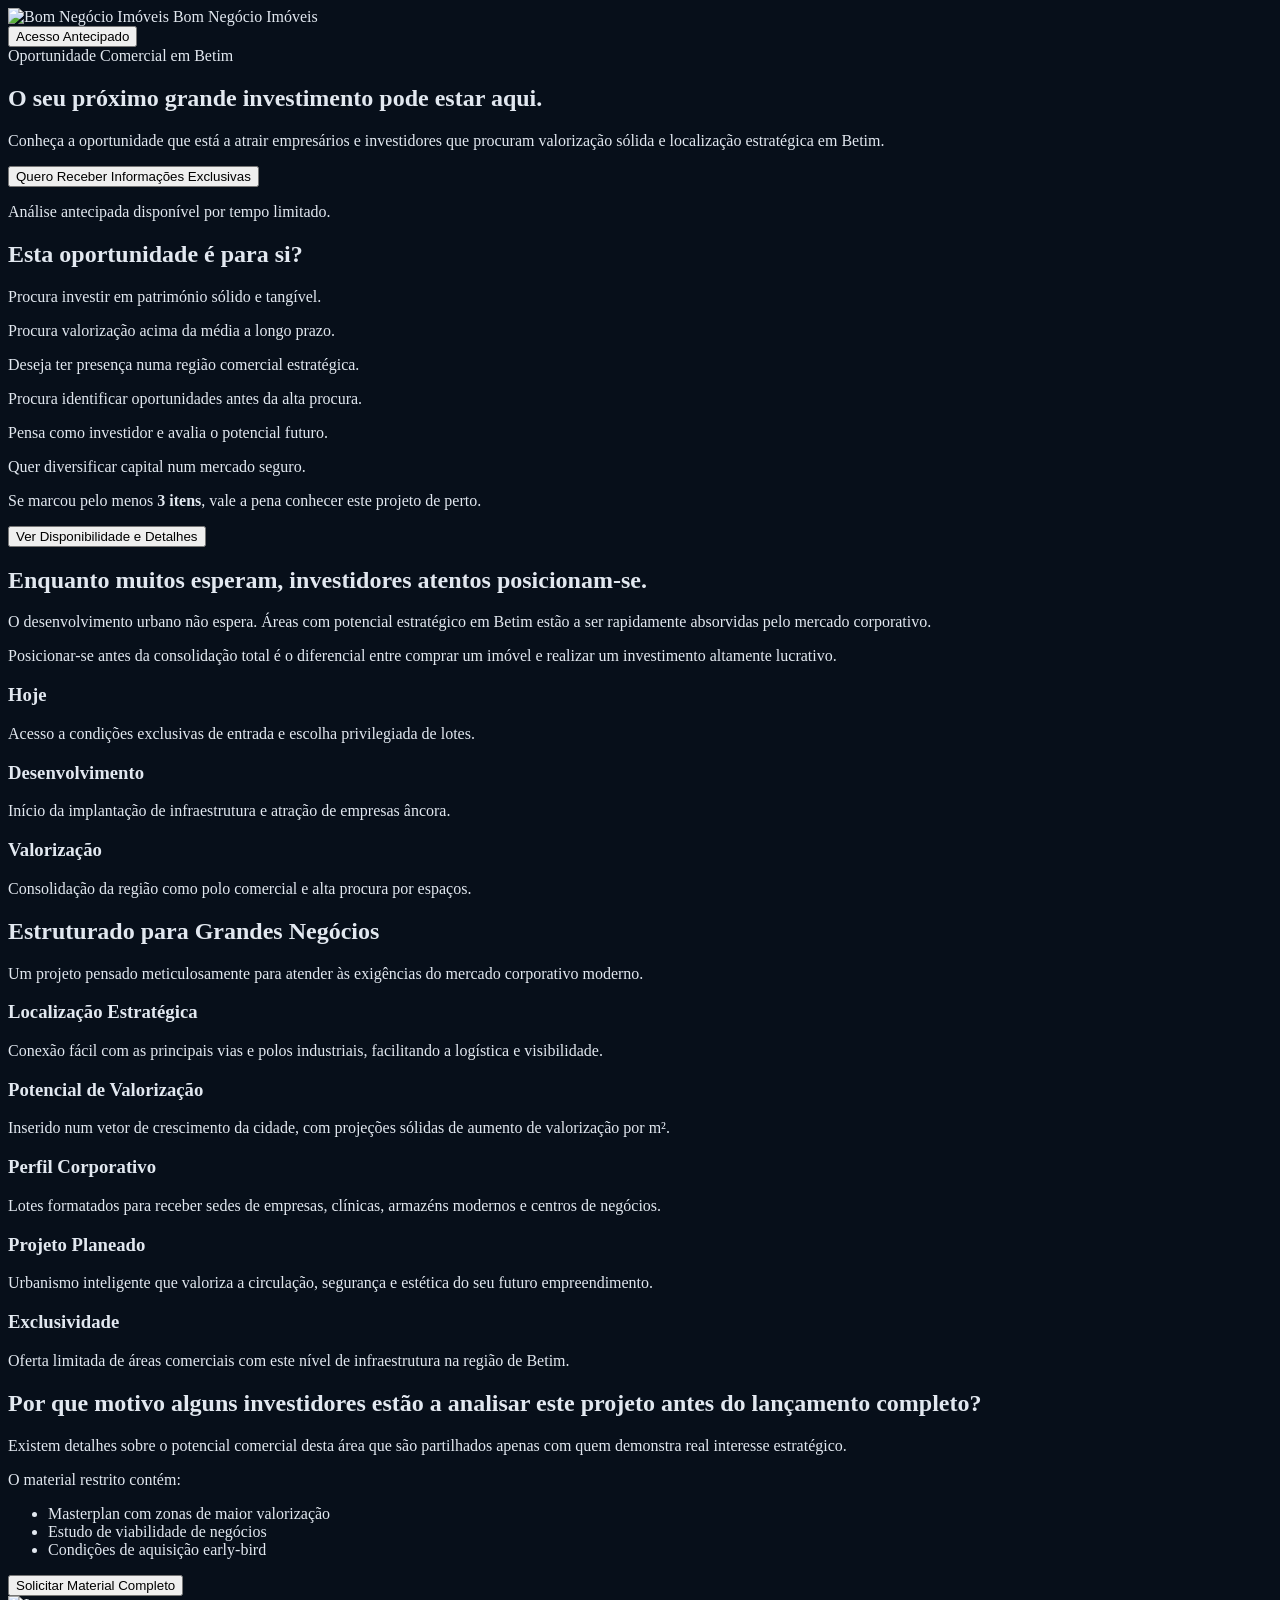
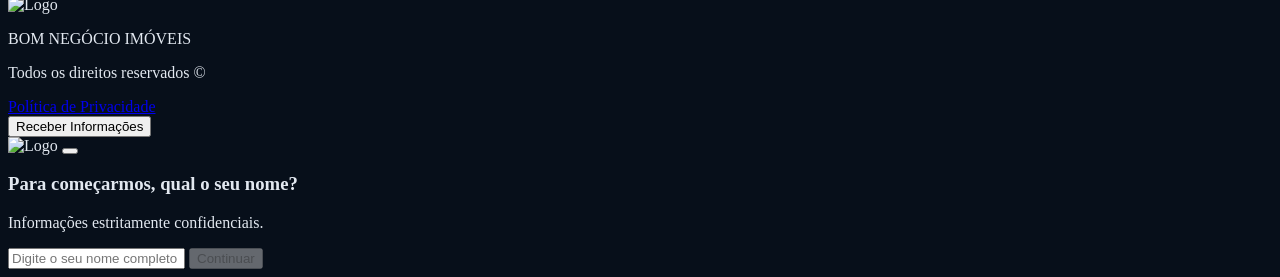
==== index.html @ 1ec61fa2 "Add files via upload" ====
<!DOCTYPE html>
<html lang="pt-PT">
<head>
    <meta charset="UTF-8">
    <meta name="viewport" content="width=device-width, initial-scale=1.0">
    <title>Betim Trade Center - Oportunidade Exclusiva</title>
    
    <!-- Google Fonts: Montserrat (Corpo) e Playfair Display (Títulos) -->
    <link rel="preconnect" href="https://fonts.googleapis.com">
    <link rel="preconnect" href="https://fonts.gstatic.com" crossorigin>
    <link href="https://fonts.googleapis.com/css2?family=Montserrat:wght@300;400;500;600;700&family=Playfair+Display:ital,wght@0,400;0,600;0,700;1,400&display=swap" rel="stylesheet">

    <!-- Tailwind CSS via CDN -->
    <script src="https://cdn.tailwindcss.com"></script>
    
    <!-- Lucide Icons via CDN -->
    <script src="https://unpkg.com/lucide@latest"></script>

    <!-- Configuração do Tailwind -->
    <script>
        tailwind.config = {
            theme: {
                extend: {
                    colors: {
                        primary: '#0B1728',
                        secondary: '#070F1A',
                        accent: '#C2A676',
                        accentHover: '#D4B887',
                        textLight: '#E2E8F0',
                        textMuted: '#94A3B8'
                    },
                    fontFamily: {
                        sans: ['Montserrat', 'sans-serif'],
                        serif: ['Playfair Display', 'serif'],
                    }
                }
            }
        }
    </script>

    <style>
        body {
            background-color: #070F1A;
            color: #E2E8F0;
        }
        
        ::selection {
            background-color: #C2A676;
            color: #0B1728;
        }

        @keyframes fadeIn {
            from { opacity: 0; transform: translateY(10px); }
            to { opacity: 1; transform: translateY(0); }
        }
        
        .animate-fadeIn {
            animation: fadeIn 0.4s ease-out forwards;
        }

        /* Ocultar elementos */
        .hidden-step {
            display: none;
        }
    </style>
</head>
<body class="min-h-screen font-sans antialiased overflow-x-hidden">

    <!-- HEADER FIXO -->
    <header id="main-header" class="fixed top-0 w-full z-40 transition-all duration-300 py-6 bg-transparent">
        <div class="container mx-auto px-6 flex justify-between items-center max-w-6xl">
            <!-- Logo e Nome da Empresa -->
            <div class="flex items-center gap-3">
                <img src="https://github.com/lucasfpereira2-wq/bom-negocio/raw/main/logobomnegocios.png" alt="Bom Negócio Imóveis" class="h-10 md:h-14 object-contain" onerror="this.src='image_bbc079.png'; this.onerror=null;" />
                <span class="text-white font-serif font-bold text-lg md:text-xl tracking-wide leading-tight">Bom Negócio Imóveis<br><span class="text-accent text-sm md:text-base"></span></span>
            </div>
            <button onclick="openForm()" class="hidden md:flex items-center gap-2 text-sm font-semibold tracking-wider uppercase border border-accent text-accent hover:bg-accent hover:text-primary px-6 py-2 rounded-full transition-all duration-300">
                Acesso Antecipado
            </button>
        </div>
    </header>

    <!-- HERO SECTION -->
    <section class="relative min-h-[90vh] flex items-center justify-center pt-24 pb-12 px-6 overflow-hidden">
        <!-- Background Overlay -->
        <div class="absolute inset-0 z-0 bg-gradient-to-br from-primary via-secondary to-black opacity-90"></div>
        
        <!-- Subtle animated glowing orb -->
        <div class="absolute top-1/2 left-1/2 -translate-x-1/2 -translate-y-1/2 w-[600px] h-[600px] bg-accent/5 rounded-full blur-[120px] pointer-events-none z-0"></div>

        <div class="container mx-auto max-w-4xl relative z-10 text-center">
            <div class="inline-flex items-center gap-2 px-4 py-1.5 rounded-full border border-accent/30 bg-accent/10 text-accent text-xs font-semibold uppercase tracking-widest mb-8">
                <i data-lucide="lock" class="w-3.5 h-3.5"></i>
                <span>Oportunidade Comercial em Betim</span>
            </div>
            
            <h1 class="text-4xl md:text-6xl font-serif font-bold leading-tight mb-6 text-white">
                O seu próximo <span class="text-accent italic">grande investimento</span> pode estar aqui.
            </h1>
            
            <p class="text-lg md:text-xl text-textMuted max-w-2xl mx-auto mb-10 leading-relaxed">
                Conheça a oportunidade que está a atrair empresários e investidores que procuram valorização sólida e localização estratégica em Betim.
            </p>
            
            <div class="flex flex-col sm:flex-row items-center justify-center gap-4">
                <button onclick="openForm()" class="w-full sm:w-auto bg-accent text-secondary hover:bg-accentHover font-bold text-lg px-8 py-4 rounded-sm transition-all duration-300 shadow-[0_0_20px_rgba(194,166,118,0.3)] hover:shadow-[0_0_30px_rgba(194,166,118,0.5)] flex items-center justify-center gap-2">
                    Quero Receber Informações Exclusivas
                    <i data-lucide="arrow-right" class="w-5 h-5"></i>
                </button>
            </div>
            
            <p class="mt-6 text-sm text-textMuted flex items-center justify-center gap-2">
                <i data-lucide="clock" class="w-4 h-4 text-accent"></i>
                Análise antecipada disponível por tempo limitado.
            </p>
        </div>
    </section>

    <!-- GATILHO DE QUALIFICAÇÃO -->
    <section class="py-20 bg-primary relative border-t border-accent/10">
        <div class="container mx-auto px-6 max-w-5xl">
            <div class="text-center mb-12">
                <h2 class="text-3xl md:text-4xl font-serif font-bold text-white mb-4">Esta oportunidade é para si?</h2>
                <div class="w-16 h-1 bg-accent mx-auto"></div>
            </div>
            
            <div class="grid md:grid-cols-2 gap-6 max-w-4xl mx-auto mb-12">
                <!-- Beneficios injetados estaticamente para HTML -->
                <div class="flex items-start gap-4 p-5 rounded-lg bg-secondary/50 border border-accent/10 hover:border-accent/30 transition-colors">
                    <i data-lucide="check-circle" class="text-accent shrink-0 mt-0.5 w-6 h-6"></i>
                    <p class="text-gray-300">Procura investir em património sólido e tangível.</p>
                </div>
                <div class="flex items-start gap-4 p-5 rounded-lg bg-secondary/50 border border-accent/10 hover:border-accent/30 transition-colors">
                    <i data-lucide="check-circle" class="text-accent shrink-0 mt-0.5 w-6 h-6"></i>
                    <p class="text-gray-300">Procura valorização acima da média a longo prazo.</p>
                </div>
                <div class="flex items-start gap-4 p-5 rounded-lg bg-secondary/50 border border-accent/10 hover:border-accent/30 transition-colors">
                    <i data-lucide="check-circle" class="text-accent shrink-0 mt-0.5 w-6 h-6"></i>
                    <p class="text-gray-300">Deseja ter presença numa região comercial estratégica.</p>
                </div>
                <div class="flex items-start gap-4 p-5 rounded-lg bg-secondary/50 border border-accent/10 hover:border-accent/30 transition-colors">
                    <i data-lucide="check-circle" class="text-accent shrink-0 mt-0.5 w-6 h-6"></i>
                    <p class="text-gray-300">Procura identificar oportunidades antes da alta procura.</p>
                </div>
                <div class="flex items-start gap-4 p-5 rounded-lg bg-secondary/50 border border-accent/10 hover:border-accent/30 transition-colors">
                    <i data-lucide="check-circle" class="text-accent shrink-0 mt-0.5 w-6 h-6"></i>
                    <p class="text-gray-300">Pensa como investidor e avalia o potencial futuro.</p>
                </div>
                <div class="flex items-start gap-4 p-5 rounded-lg bg-secondary/50 border border-accent/10 hover:border-accent/30 transition-colors">
                    <i data-lucide="check-circle" class="text-accent shrink-0 mt-0.5 w-6 h-6"></i>
                    <p class="text-gray-300">Quer diversificar capital num mercado seguro.</p>
                </div>
            </div>
            
            <div class="text-center bg-accent/10 border border-accent/20 p-8 rounded-lg max-w-3xl mx-auto">
                <p class="text-xl text-white mb-6">
                    Se marcou pelo menos <strong class="text-accent">3 itens</strong>, vale a pena conhecer este projeto de perto.
                </p>
                <button onclick="openForm()" class="border border-accent text-accent hover:bg-accent hover:text-primary font-bold py-3 px-8 rounded transition-all duration-300">
                    Ver Disponibilidade e Detalhes
                </button>
            </div>
        </div>
    </section>

    <!-- BLOCO DE DOR E OPORTUNIDADE (TIMELINE) -->
    <section class="py-24 bg-secondary">
        <div class="container mx-auto px-6 max-w-6xl flex flex-col md:flex-row items-center gap-16">
            <div class="md:w-1/2">
                <h2 class="text-3xl md:text-4xl font-serif font-bold text-white mb-6 leading-tight">
                    Enquanto muitos esperam, investidores atentos <span class="text-accent">posicionam-se.</span>
                </h2>
                <p class="text-gray-400 mb-6 text-lg leading-relaxed">
                    O desenvolvimento urbano não espera. Áreas com potencial estratégico em Betim estão a ser rapidamente absorvidas pelo mercado corporativo.
                </p>
                <p class="text-gray-400 mb-8 text-lg leading-relaxed">
                    Posicionar-se antes da consolidação total é o diferencial entre comprar um imóvel e realizar um investimento altamente lucrativo.
                </p>
            </div>
            
            <div class="md:w-1/2 w-full relative">
                <div class="absolute left-6 top-0 bottom-0 w-0.5 bg-accent/20"></div>
                <div class="space-y-10 relative">
                    
                    <div class="relative pl-16">
                        <div class="absolute left-[23px] top-1 w-3 h-3 bg-accent rounded-full ring-4 ring-secondary shadow-[0_0_10px_#C2A676]"></div>
                        <h3 class="text-xl font-bold text-white mb-2">Hoje</h3>
                        <p class="text-gray-400">Acesso a condições exclusivas de entrada e escolha privilegiada de lotes.</p>
                    </div>

                    <div class="relative pl-16">
                        <div class="absolute left-[23px] top-1 w-3 h-3 bg-accent rounded-full ring-4 ring-secondary shadow-[0_0_10px_#C2A676]"></div>
                        <h3 class="text-xl font-bold text-white mb-2">Desenvolvimento</h3>
                        <p class="text-gray-400">Início da implantação de infraestrutura e atração de empresas âncora.</p>
                    </div>

                    <div class="relative pl-16">
                        <div class="absolute left-[23px] top-1 w-3 h-3 bg-accent rounded-full ring-4 ring-secondary shadow-[0_0_10px_#C2A676]"></div>
                        <h3 class="text-xl font-bold text-white mb-2">Valorização</h3>
                        <p class="text-gray-400">Consolidação da região como polo comercial e alta procura por espaços.</p>
                    </div>

                </div>
            </div>
        </div>
    </section>

    <!-- BLOCO DE BENEFÍCIOS -->
    <section class="py-24 bg-primary border-y border-accent/10">
        <div class="container mx-auto px-6 max-w-6xl">
            <div class="text-center mb-16">
                <h2 class="text-3xl md:text-4xl font-serif font-bold text-white mb-4">Estruturado para Grandes Negócios</h2>
                <p class="text-textMuted max-w-2xl mx-auto">Um projeto pensado meticulosamente para atender às exigências do mercado corporativo moderno.</p>
            </div>
            
            <div class="grid md:grid-cols-3 gap-8">
                <div class="bg-secondary p-8 rounded-sm border border-accent/10 hover:border-accent/50 transition-all duration-300 group">
                    <div class="text-accent mb-6 transform group-hover:scale-110 transition-transform duration-300">
                        <i data-lucide="map-pin" class="w-8 h-8"></i>
                    </div>
                    <h3 class="text-xl font-bold text-white mb-3">Localização Estratégica</h3>
                    <p class="text-gray-400 text-sm leading-relaxed">Conexão fácil com as principais vias e polos industriais, facilitando a logística e visibilidade.</p>
                </div>

                <div class="bg-secondary p-8 rounded-sm border border-accent/10 hover:border-accent/50 transition-all duration-300 group">
                    <div class="text-accent mb-6 transform group-hover:scale-110 transition-transform duration-300">
                        <i data-lucide="trending-up" class="w-8 h-8"></i>
                    </div>
                    <h3 class="text-xl font-bold text-white mb-3">Potencial de Valorização</h3>
                    <p class="text-gray-400 text-sm leading-relaxed">Inserido num vetor de crescimento da cidade, com projeções sólidas de aumento de valorização por m².</p>
                </div>

                <div class="bg-secondary p-8 rounded-sm border border-accent/10 hover:border-accent/50 transition-all duration-300 group">
                    <div class="text-accent mb-6 transform group-hover:scale-110 transition-transform duration-300">
                        <i data-lucide="building-2" class="w-8 h-8"></i>
                    </div>
                    <h3 class="text-xl font-bold text-white mb-3">Perfil Corporativo</h3>
                    <p class="text-gray-400 text-sm leading-relaxed">Lotes formatados para receber sedes de empresas, clínicas, armazéns modernos e centros de negócios.</p>
                </div>

                <div class="bg-secondary p-8 rounded-sm border border-accent/10 hover:border-accent/50 transition-all duration-300 group">
                    <div class="text-accent mb-6 transform group-hover:scale-110 transition-transform duration-300">
                        <i data-lucide="shield" class="w-8 h-8"></i>
                    </div>
                    <h3 class="text-xl font-bold text-white mb-3">Projeto Planeado</h3>
                    <p class="text-gray-400 text-sm leading-relaxed">Urbanismo inteligente que valoriza a circulação, segurança e estética do seu futuro empreendimento.</p>
                </div>

                <div class="bg-secondary p-8 rounded-sm border border-accent/10 hover:border-accent/50 transition-all duration-300 group">
                    <div class="text-accent mb-6 transform group-hover:scale-110 transition-transform duration-300">
                        <i data-lucide="lock" class="w-8 h-8"></i>
                    </div>
                    <h3 class="text-xl font-bold text-white mb-3">Exclusividade</h3>
                    <p class="text-gray-400 text-sm leading-relaxed">Oferta limitada de áreas comerciais com este nível de infraestrutura na região de Betim.</p>
                </div>
            </div>
        </div>
    </section>

    <!-- GATILHO DE CURIOSIDADE -->
    <section class="py-20 bg-gradient-to-b from-secondary to-primary">
        <div class="container mx-auto px-6 max-w-4xl text-center">
            <h2 class="text-3xl md:text-4xl font-serif font-bold text-white mb-6">
                Por que motivo alguns investidores estão a analisar este projeto <span class="text-accent italic">antes do lançamento completo?</span>
            </h2>
            <p class="text-xl text-gray-400 mb-10">
                Existem detalhes sobre o potencial comercial desta área que são partilhados apenas com quem demonstra real interesse estratégico.
            </p>
            <div class="inline-block bg-secondary p-8 border border-accent/20 rounded-lg text-left shadow-2xl">
                <p class="text-white font-semibold mb-6 flex items-center gap-2">
                    <i data-lucide="lock" class="text-accent w-5 h-5"></i> O material restrito contém:
                </p>
                <ul class="space-y-4 mb-8">
                    <li class="flex items-center gap-3 text-gray-300">
                        <div class="w-1.5 h-1.5 rounded-full bg-accent"></div> Masterplan com zonas de maior valorização
                    </li>
                    <li class="flex items-center gap-3 text-gray-300">
                        <div class="w-1.5 h-1.5 rounded-full bg-accent"></div> Estudo de viabilidade de negócios
                    </li>
                    <li class="flex items-center gap-3 text-gray-300">
                        <div class="w-1.5 h-1.5 rounded-full bg-accent"></div> Condições de aquisição early-bird
                    </li>
                </ul>
                <button onclick="openForm()" class="w-full bg-accent text-secondary hover:bg-accentHover font-bold py-4 rounded-sm transition-all duration-300">
                    Solicitar Material Completo
                </button>
            </div>
        </div>
    </section>

    <!-- FOOTER -->
    <footer class="bg-black py-12 border-t border-accent/20 mt-10">
        <div class="container mx-auto px-6 max-w-6xl flex flex-col md:flex-row items-center justify-between gap-6 text-sm text-gray-500">
            <div class="flex items-center gap-4">
                <img src="https://github.com/lucasfpereira2-wq/bom-negocio/raw/main/logobomnegocios.png" onerror="this.src='image_bbc079.png'; this.onerror=null;" alt="Logo" class="h-10 opacity-50 grayscale" />
            </div>
            <div class="text-center md:text-right">
                <p>BOM NEGÓCIO IMÓVEIS</p>
                <p class="mt-1">Todos os direitos reservados © <span id="current-year"></span></p>
                <div class="flex items-center justify-center md:justify-end gap-4 mt-4">
                    <a href="#" class="hover:text-accent transition-colors"><i data-lucide="instagram" class="w-5 h-5"></i></a>
                    <a href="#" class="hover:text-accent transition-colors">Política de Privacidade</a>
                </div>
            </div>
        </div>
    </footer>

    <!-- STICKY CTA MOBILE -->
    <div class="md:hidden fixed bottom-0 left-0 right-0 p-4 bg-primary/95 backdrop-blur-md border-t border-accent/20 z-30">
        <button onclick="openForm()" class="w-full bg-accent text-secondary font-bold py-3 rounded-sm shadow-lg flex justify-center items-center gap-2">
            Receber Informações
        </button>
    </div>

    <!-- WHATSAPP FLOAT BUTTON -->
    <a href="#" class="fixed bottom-20 md:bottom-8 right-6 bg-[#25D366] text-white p-4 rounded-full shadow-[0_4px_14px_rgba(37,211,102,0.4)] hover:scale-110 transition-transform z-30">
        <i data-lucide="message-circle" class="w-7 h-7"></i>
    </a>

    <!-- MODAL / MULTISTEP FORM -->
    <div id="leadModal" class="fixed inset-0 z-50 flex items-center justify-center p-4 hidden">
        <!-- Backdrop -->
        <div class="absolute inset-0 bg-secondary/90 backdrop-blur-md cursor-pointer transition-opacity" onclick="closeFormBg()"></div>
        
        <!-- Modal Box -->
        <div class="relative bg-primary border border-accent/30 rounded-xl w-full max-w-md shadow-2xl overflow-hidden z-10 flex flex-col">
            
            <!-- Header/Close -->
            <div class="flex justify-between items-center p-6 pb-2">
                <img src="https://github.com/lucasfpereira2-wq/bom-negocio/raw/main/logobomnegocios.png" onerror="this.src='image_bbc079.png'; this.onerror=null;" alt="Logo" class="h-8 object-contain" />
                <button id="closeModalBtn" onclick="closeForm()" class="text-gray-400 hover:text-white transition-colors">
                    <i data-lucide="x" class="w-6 h-6"></i>
                </button>
            </div>

            <!-- Progress Bar -->
            <div id="progress-container" class="w-full bg-gray-800 h-1 mb-6">
                <div id="progress-bar" class="bg-accent h-1 transition-all duration-500 ease-out" style="width: 20%;"></div>
            </div>

            <!-- Content Container -->
            <div class="p-8 pt-2 relative overflow-hidden min-h-[300px]">
                
                <!-- STEP 1: NOME -->
                <div id="step-1" class="form-step animate-fadeIn">
                    <h3 class="text-2xl font-serif font-bold text-white mb-2">Para começarmos, qual o seu nome?</h3>
                    <p class="text-gray-400 mb-6 text-sm">Informações estritamente confidenciais.</p>
                    <input type="text" id="input-nome" oninput="validateStep1()" onkeydown="handleEnter(event, 1)" class="w-full bg-transparent border-b-2 border-gray-600 focus:border-accent text-xl text-white py-3 outline-none transition-colors placeholder-gray-700" placeholder="Digite o seu nome completo">
                    <button id="btn-step-1" onclick="nextStep()" disabled class="mt-8 bg-accent text-secondary font-bold py-3 px-8 rounded-sm w-full opacity-50 cursor-not-allowed hover:bg-accentHover transition-colors">
                        Continuar
                    </button>
                </div>

                <!-- STEP 2: WHATSAPP -->
                <div id="step-2" class="form-step hidden-step">
                    <h3 class="text-2xl font-serif font-bold text-white mb-2">Qual o seu melhor WhatsApp?</h3>
                    <p class="text-gray-400 mb-6 text-sm">Enviaremos o material exclusivo por lá.</p>
                    <input type="tel" id="input-whatsapp" oninput="validateStep2()" onkeydown="handleEnter(event, 2)" class="w-full bg-transparent border-b-2 border-gray-600 focus:border-accent text-xl text-white py-3 outline-none transition-colors placeholder-gray-700" placeholder="(00) 00000-0000">
                    <button id="btn-step-2" onclick="nextStep()" disabled class="mt-8 bg-accent text-secondary font-bold py-3 px-8 rounded-sm w-full opacity-50 cursor-not-allowed hover:bg-accentHover transition-colors">
                        Continuar
                    </button>
                </div>

                <!-- STEP 3: EMAIL -->
                <div id="step-3" class="form-step hidden-step">
                    <h3 class="text-2xl font-serif font-bold text-white mb-2">E o seu melhor e-mail?</h3>
                    <p class="text-gray-400 mb-6 text-sm">Para envio de estudos e tabelas PDF.</p>
                    <input type="email" id="input-email" oninput="validateStep3()" onkeydown="handleEnter(event, 3)" class="w-full bg-transparent border-b-2 border-gray-600 focus:border-accent text-xl text-white py-3 outline-none transition-colors placeholder-gray-700" placeholder="seu@email.com">
                    <button id="btn-step-3" onclick="nextStep()" disabled class="mt-8 bg-accent text-secondary font-bold py-3 px-8 rounded-sm w-full opacity-50 cursor-not-allowed hover:bg-accentHover transition-colors">
                        Continuar
                    </button>
                </div>

                <!-- STEP 4: OBJETIVO -->
                <div id="step-4" class="form-step hidden-step">
                    <h3 class="text-2xl font-serif font-bold text-white mb-6">Qual o seu objetivo principal?</h3>
                    <div class="space-y-3" id="objetivo-options">
                        <button onclick="setObjetivo(this, 'Investimento em Lotes')" class="w-full text-left p-4 rounded border border-gray-700 text-gray-300 hover:border-gray-500 transition-all">Investimento em Lotes</button>
                        <button onclick="setObjetivo(this, 'Instalar a minha Empresa')" class="w-full text-left p-4 rounded border border-gray-700 text-gray-300 hover:border-gray-500 transition-all">Instalar a minha Empresa</button>
                        <button onclick="setObjetivo(this, 'Construção Futura')" class="w-full text-left p-4 rounded border border-gray-700 text-gray-300 hover:border-gray-500 transition-all">Construção Futura</button>
                        <button onclick="setObjetivo(this, 'Ainda a avaliar opções')" class="w-full text-left p-4 rounded border border-gray-700 text-gray-300 hover:border-gray-500 transition-all">Ainda a avaliar opções</button>
                    </div>
                </div>

                <!-- STEP 5: INVESTIMENTO -->
                <div id="step-5" class="form-step hidden-step">
                    <h3 class="text-2xl font-serif font-bold text-white mb-6">Faixa de investimento estimada:</h3>
                    <div class="space-y-3" id="investimento-options">
                        <button onclick="setInvestimento(this, 'Até R$ 200 mil')" class="w-full text-left p-4 rounded border border-gray-700 text-gray-300 hover:border-gray-500 transition-all">Até R$ 200 mil</button>
                        <button onclick="setInvestimento(this, 'R$ 200 mil a R$ 500 mil')" class="w-full text-left p-4 rounded border border-gray-700 text-gray-300 hover:border-gray-500 transition-all">R$ 200 mil a R$ 500 mil</button>
                        <button onclick="setInvestimento(this, 'R$ 500 mil a R$ 1 milhão')" class="w-full text-left p-4 rounded border border-gray-700 text-gray-300 hover:border-gray-500 transition-all">R$ 500 mil a R$ 1 milhão</button>
                        <button onclick="setInvestimento(this, 'Acima de R$ 1 milhão')" class="w-full text-left p-4 rounded border border-gray-700 text-gray-300 hover:border-gray-500 transition-all">Acima de R$ 1 milhão</button>
                    </div>
                </div>

                <!-- STEP 6: SUCCESS -->
                <div id="step-6" class="form-step hidden-step text-center py-8">
                    <div class="w-20 h-20 bg-accent/20 rounded-full flex items-center justify-center mx-auto mb-6">
                        <i data-lucide="check-circle" class="text-accent w-10 h-10"></i>
                    </div>
                    <h3 class="text-3xl font-serif font-bold text-white mb-4">Acesso Libertado.</h3>
                    <p class="text-gray-400 mb-8">
                        Recebemos as suas informações. Um especialista em negócios corporativos entrará em contacto em breve para apresentar os detalhes do Betim Trade Center.
                    </p>
                    <a href="https://wa.me/5531986089802?text=Olá,%20registei-me%20na%20página%20do%20Betim%20Trade%20Center%20e%20gostaria%20de%20mais%20informações." target="_blank" class="inline-flex items-center gap-2 bg-[#25D366] text-white font-bold py-4 px-8 rounded-sm hover:bg-[#20b858] transition-colors w-full justify-center">
                        <i data-lucide="message-circle" class="w-5 h-5"></i>
                        Falar Agora pelo WhatsApp
                    </a>
                </div>

            </div>
        </div>
    </div>

    <!-- SCRIPTS -->
    <script>
        // Inicializar os ícones do Lucide
        lucide.createIcons();

        // Ano atual no Footer
        document.getElementById('current-year').textContent = new Date().getFullYear();

        // Lógica do Header no Scroll
        window.addEventListener('scroll', () => {
            const header = document.getElementById('main-header');
            if (window.scrollY > 100) {
                header.classList.remove('py-6', 'bg-transparent');
                header.classList.add('py-3', 'shadow-2xl', 'backdrop-blur-md', 'bg-secondary/90');
            } else {
                header.classList.add('py-6', 'bg-transparent');
                header.classList.remove('py-3', 'shadow-2xl', 'backdrop-blur-md', 'bg-secondary/90');
            }
        });

        // Lógica do Formulário Modal
        let currentStep = 1;
        const totalSteps = 5;
        const formData = {
            nome: '',
            whatsapp: '',
            email: '',
            objetivo: '',
            investimento: ''
        };

        const modal = document.getElementById('leadModal');

        function openForm() {
            modal.classList.remove('hidden');
            setTimeout(() => {
                const inputNome = document.getElementById('input-nome');
                if(inputNome && currentStep === 1) inputNome.focus();
            }, 100);
        }

        function closeForm() {
            modal.classList.add('hidden');
        }

        function closeFormBg() {
            if (currentStep < 6) {
                closeForm();
            }
        }

        function updateView() {
            // Esconder todos
            document.querySelectorAll('.form-step').forEach(el => {
                el.classList.add('hidden-step');
                el.classList.remove('animate-fadeIn');
            });
            
            // Mostrar atual
            const activeStep = document.getElementById(`step-${currentStep}`);
            if (activeStep) {
                activeStep.classList.remove('hidden-step');
                // Forçar o reflow para reiniciar animação
                void activeStep.offsetWidth; 
                activeStep.classList.add('animate-fadeIn');
            }

            // Atualizar barra de progresso e botão de fechar
            const progressContainer = document.getElementById('progress-container');
            const progressBar = document.getElementById('progress-bar');
            const closeBtn = document.getElementById('closeModalBtn');

            if (currentStep < 6) {
                progressBar.style.width = `${(currentStep / totalSteps) * 100}%`;
                progressContainer.style.display = 'block';
                closeBtn.style.display = 'block';
            } else {
                progressContainer.style.display = 'none';
                closeBtn.style.display = 'none'; // Esconder o botão de fechar no final
            }

            // Auto-focus para os campos de texto
            if(currentStep === 1) document.getElementById('input-nome').focus();
            if(currentStep === 2) document.getElementById('input-whatsapp').focus();
            if(currentStep === 3) document.getElementById('input-email').focus();
        }

        function nextStep() {
            if (currentStep < 6) {
                currentStep++;
                updateView();
            }
        }

        // Validações
        function enableBtn(stepId) {
            const btn = document.getElementById(`btn-step-${stepId}`);
            btn.removeAttribute('disabled');
            btn.classList.remove('opacity-50', 'cursor-not-allowed');
        }

        function disableBtn(stepId) {
            const btn = document.getElementById(`btn-step-${stepId}`);
            btn.setAttribute('disabled', 'true');
            btn.classList.add('opacity-50', 'cursor-not-allowed');
        }

        function validateStep1() {
            const val = document.getElementById('input-nome').value;
            formData.nome = val;
            if (val.trim().length > 2) enableBtn(1); else disableBtn(1);
        }

        function validateStep2() {
            const val = document.getElementById('input-whatsapp').value;
            formData.whatsapp = val;
            if (val.trim().length >= 10) enableBtn(2); else disableBtn(2);
        }

        function validateStep3() {
            const val = document.getElementById('input-email').value;
            formData.email = val;
            if (val.includes('@') && val.includes('.')) enableBtn(3); else disableBtn(3);
        }

        function handleEnter(e, stepId) {
            if (e.key === 'Enter') {
                e.preventDefault();
                const btn = document.getElementById(`btn-step-${stepId}`);
                if (!btn.hasAttribute('disabled')) {
                    nextStep();
                }
            }
        }

        // Lógica de Seleção de Botões (Objetivo e Investimento)
        function setObjetivo(btnElement, valor) {
            formData.objetivo = valor;
            
            // Remover estilos ativos dos outros
            const container = document.getElementById('objetivo-options');
            container.querySelectorAll('button').forEach(btn => {
                btn.className = 'w-full text-left p-4 rounded border border-gray-700 text-gray-300 hover:border-gray-500 transition-all';
            });
            
            // Adicionar estilo ativo ao clicado
            btnElement.className = 'w-full text-left p-4 rounded border border-accent bg-accent/10 text-accent transition-all';
            
            // Avançar rápido
            setTimeout(nextStep, 300);
        }

        function setInvestimento(btnElement, valor) {
            formData.investimento = valor;
            
            const container = document.getElementById('investimento-options');
            container.querySelectorAll('button').forEach(btn => {
                btn.className = 'w-full text-left p-4 rounded border border-gray-700 text-gray-300 hover:border-gray-500 transition-all';
            });
            
            btnElement.className = 'w-full text-left p-4 rounded border border-accent bg-accent/10 text-accent transition-all';
            
            // Enviar Lead
            submitLead();
        }

        function submitLead() {
            // Aqui entra o código para enviar os dados para o RD Station, CRM, etc.
            console.log("Lead a ser enviado:", formData);
            
            // Ir para a tela de Sucesso
            setTimeout(() => {
                currentStep = 6;
                updateView();
            }, 400);
        }
    </script>
</body>
</html>
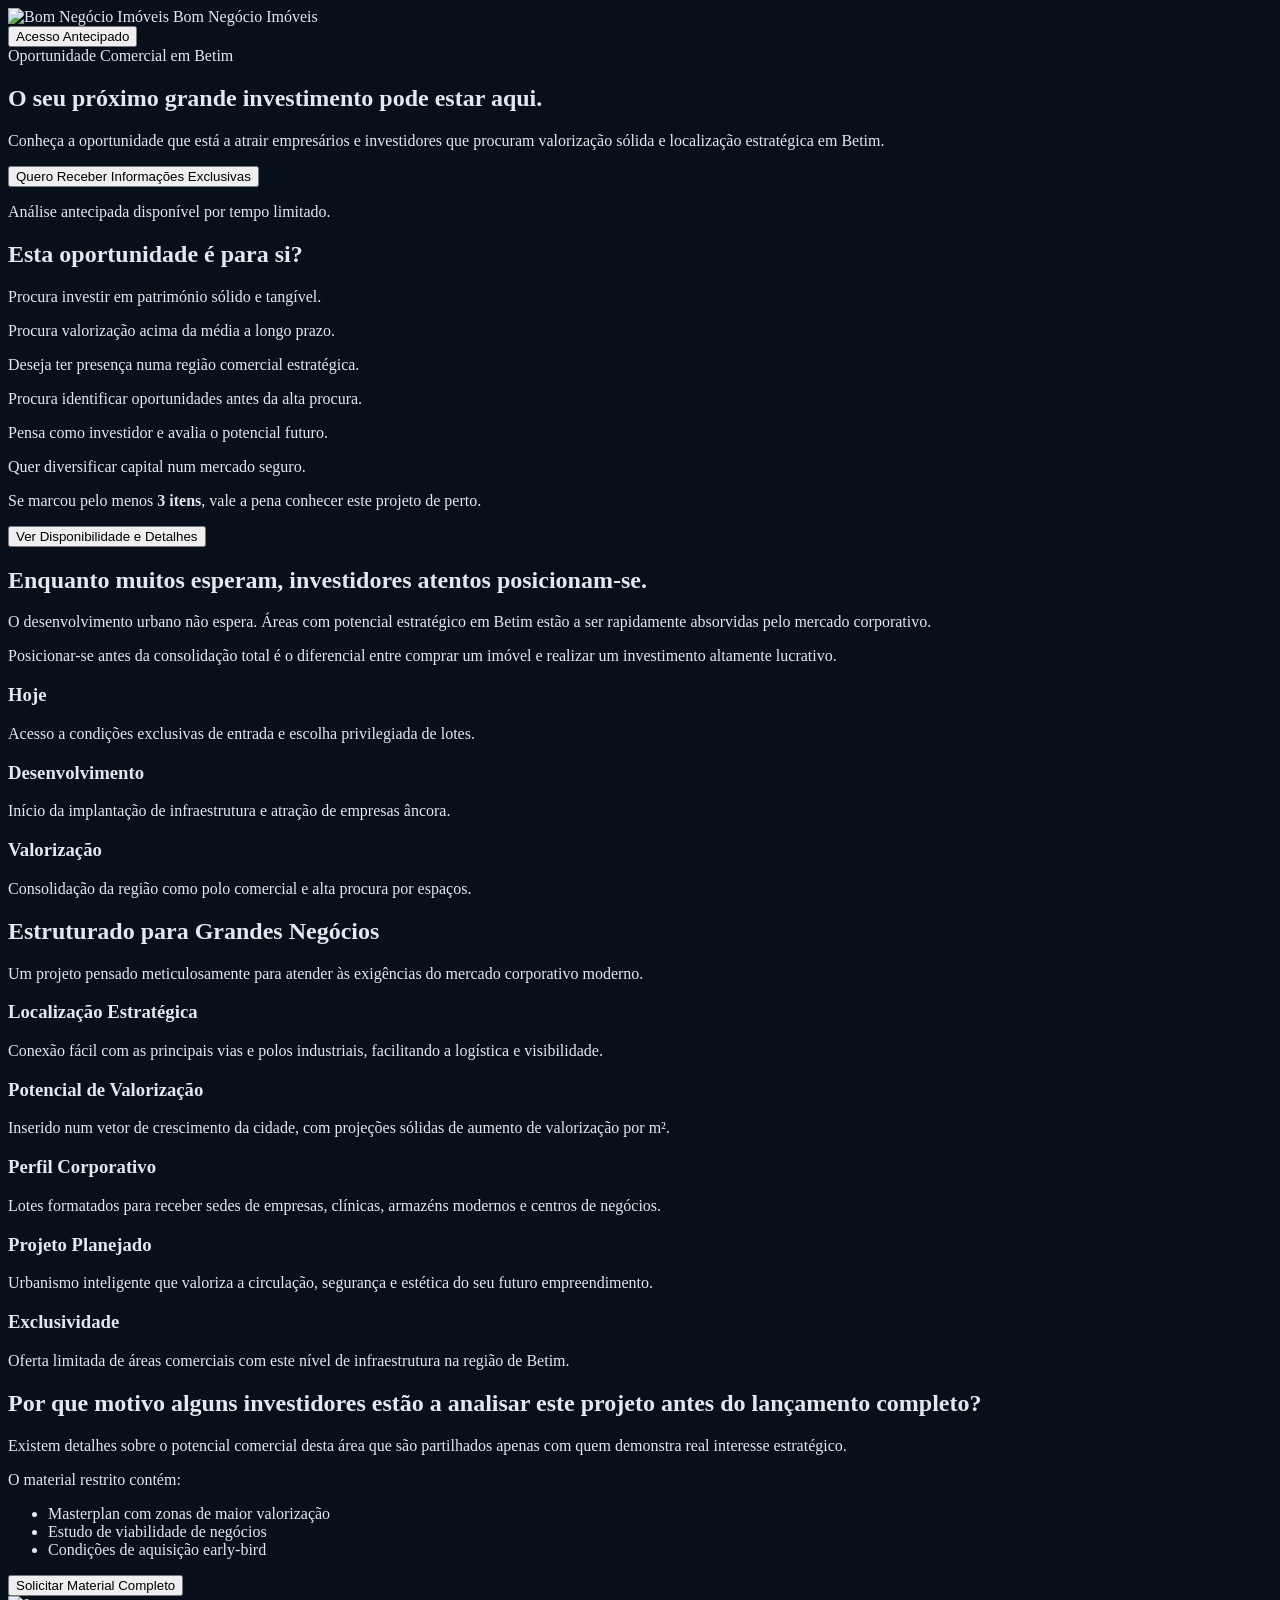
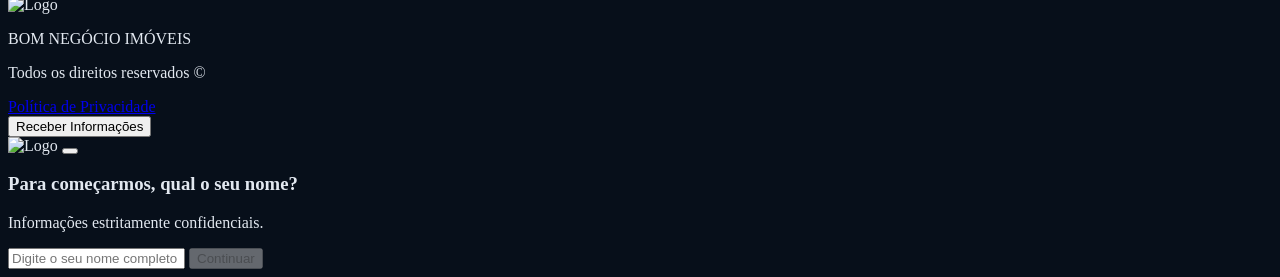
==== commit 14b3892c: "Update index.html" ====
--- a/index.html
+++ b/index.html
@@ -242,7 +242,7 @@
                     <div class="text-accent mb-6 transform group-hover:scale-110 transition-transform duration-300">
                         <i data-lucide="shield" class="w-8 h-8"></i>
                     </div>
-                    <h3 class="text-xl font-bold text-white mb-3">Projeto Planeado</h3>
+                    <h3 class="text-xl font-bold text-white mb-3">Projeto Planejado</h3>
                     <p class="text-gray-400 text-sm leading-relaxed">Urbanismo inteligente que valoriza a circulação, segurança e estética do seu futuro empreendimento.</p>
                 </div>
 
@@ -402,7 +402,7 @@
                     <p class="text-gray-400 mb-8">
                         Recebemos as suas informações. Um especialista em negócios corporativos entrará em contacto em breve para apresentar os detalhes do Betim Trade Center.
                     </p>
-                    <a href="https://wa.me/5531986089802?text=Olá,%20registei-me%20na%20página%20do%20Betim%20Trade%20Center%20e%20gostaria%20de%20mais%20informações." target="_blank" class="inline-flex items-center gap-2 bg-[#25D366] text-white font-bold py-4 px-8 rounded-sm hover:bg-[#20b858] transition-colors w-full justify-center">
+                    <a id="whatsapp-link" href="#" target="_blank" class="inline-flex items-center gap-2 bg-[#25D366] text-white font-bold py-4 px-8 rounded-sm hover:bg-[#20b858] transition-colors w-full justify-center">
                         <i data-lucide="message-circle" class="w-5 h-5"></i>
                         Falar Agora pelo WhatsApp
                     </a>
@@ -582,6 +582,23 @@
             // Aqui entra o código para enviar os dados para o RD Station, CRM, etc.
             console.log("Lead a ser enviado:", formData);
             
+            // Construir a mensagem dinâmica do WhatsApp
+            const numeroWhatsApp = "5531986089802";
+            const textoMensagem = `Olá, acabei de me registar na página do Betim Trade Center e gostaria de mais informações.
+            
+*Os meus dados:*
+- *Nome:* ${formData.nome}
+- *WhatsApp:* ${formData.whatsapp}
+- *E-mail:* ${formData.email}
+- *Objetivo:* ${formData.objetivo}
+- *Investimento Estimado:* ${formData.investimento}`;
+
+            // Codificar o texto para formato URL (converte quebras de linha e espaços)
+            const urlWhatsApp = `https://wa.me/${numeroWhatsApp}?text=${encodeURIComponent(textoMensagem)}`;
+            
+            // Atualizar o botão final com o novo link
+            document.getElementById('whatsapp-link').href = urlWhatsApp;
+            
             // Ir para a tela de Sucesso
             setTimeout(() => {
                 currentStep = 6;
@@ -590,4 +607,4 @@
         }
     </script>
 </body>
-</html>+</html>
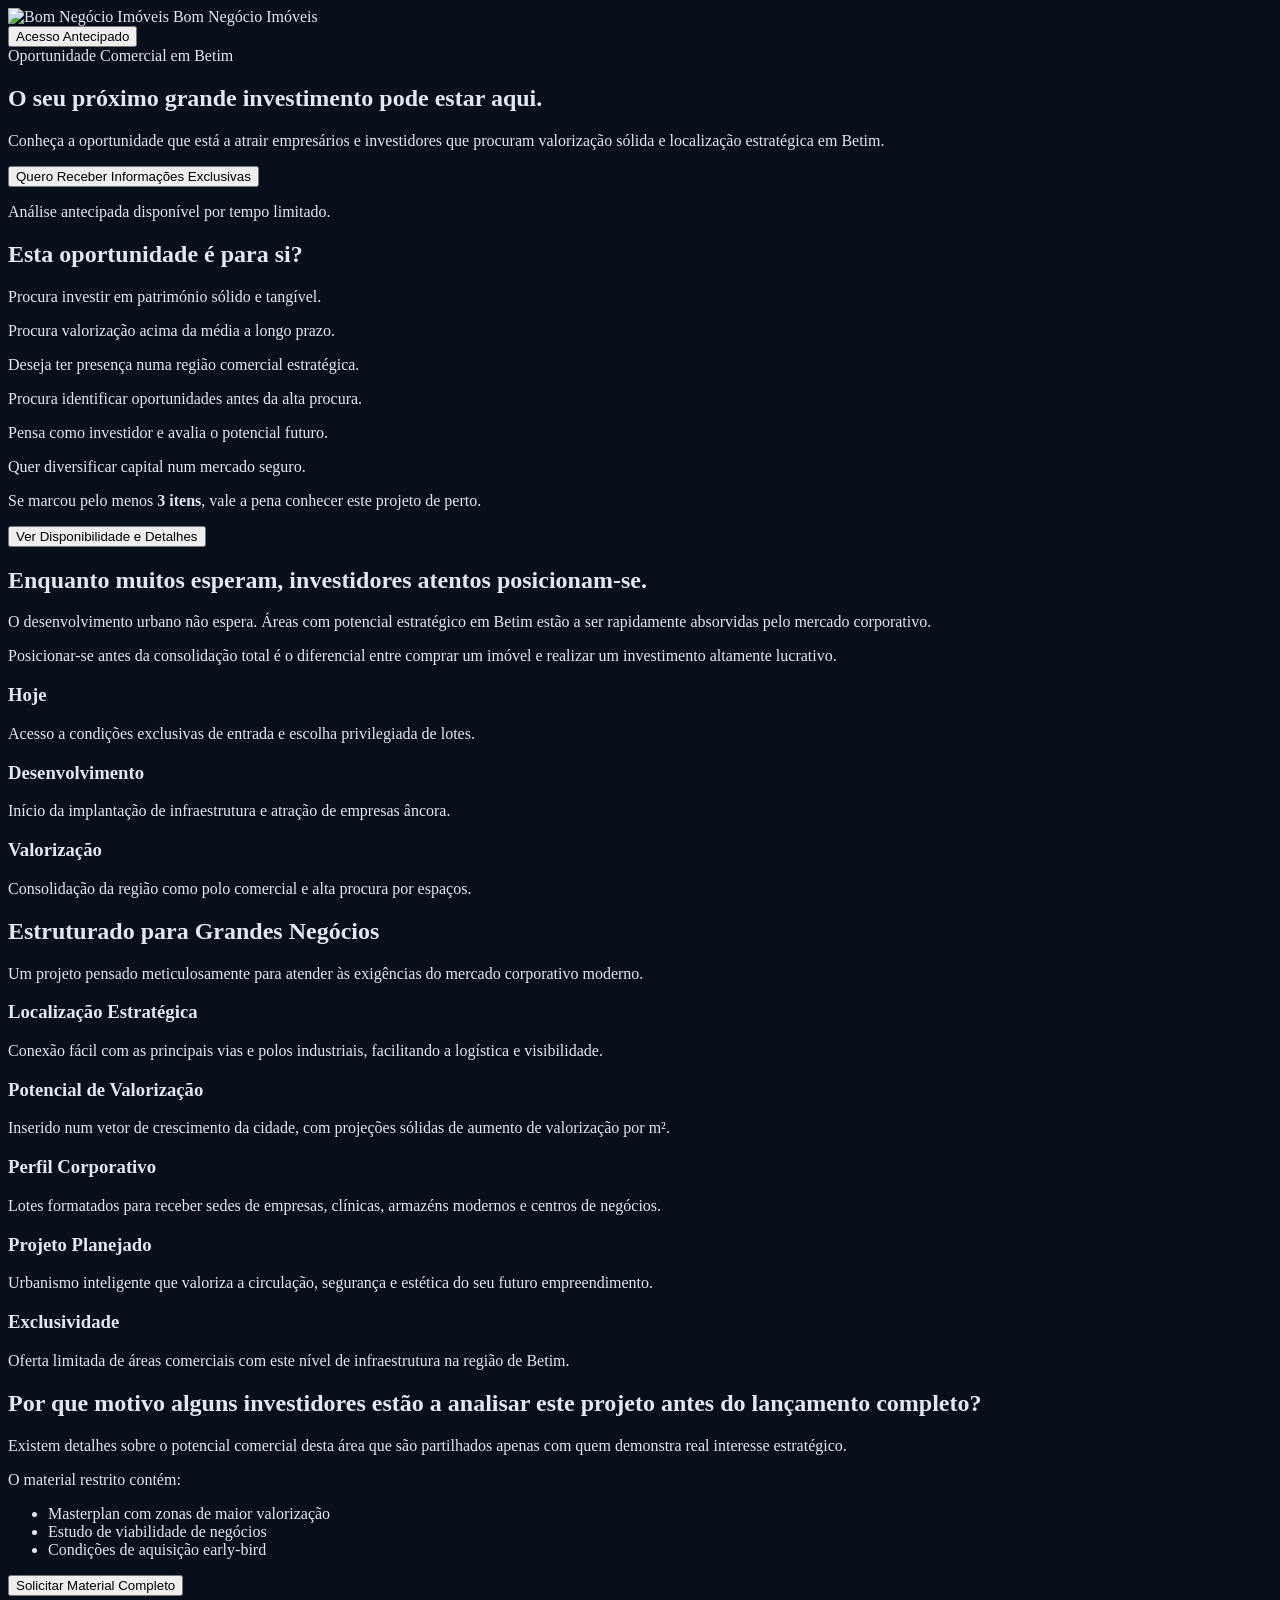
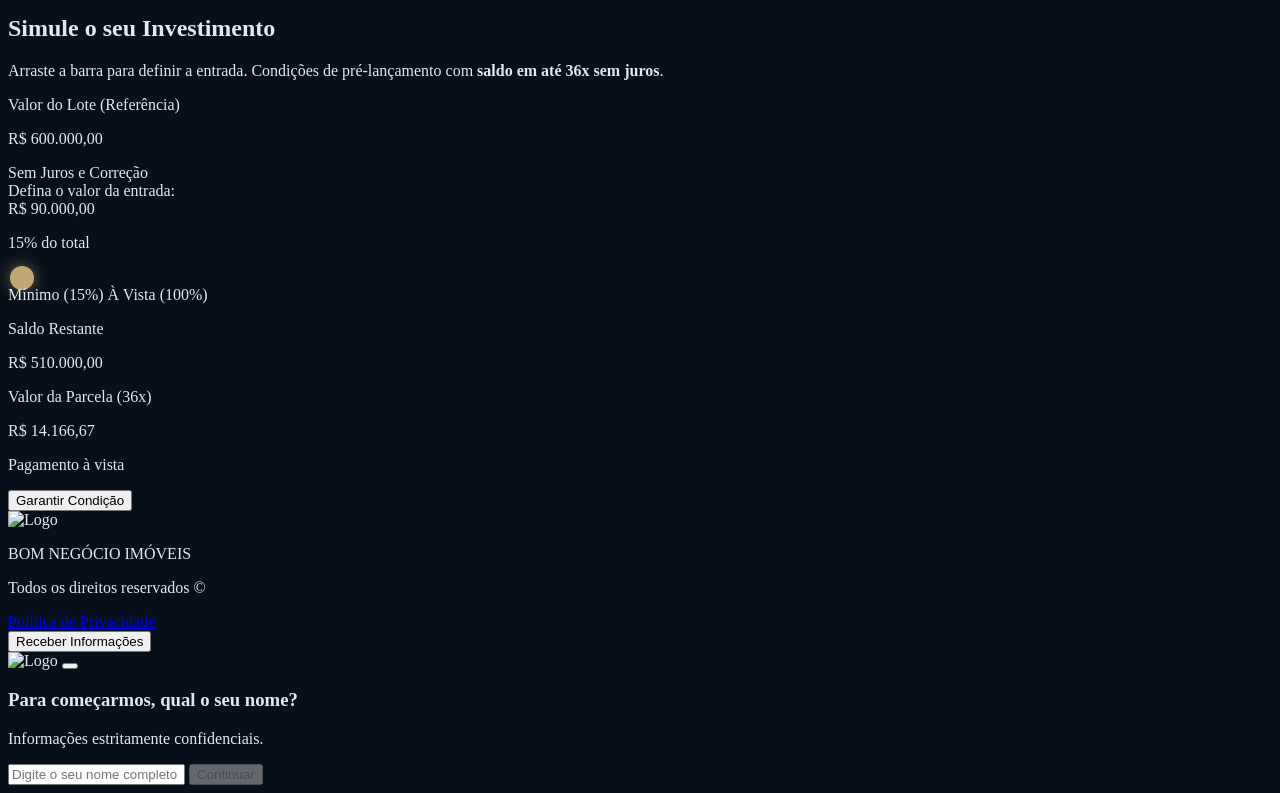
==== commit 123d8e10: "Update index.html" ====
--- a/index.html
+++ b/index.html
@@ -62,6 +62,34 @@
         .hidden-step {
             display: none;
         }
+
+        /* Custom Range Slider */
+        input[type=range] {
+            -webkit-appearance: none;
+            width: 100%;
+            background: transparent;
+        }
+        input[type=range]::-webkit-slider-thumb {
+            -webkit-appearance: none;
+            height: 24px;
+            width: 24px;
+            border-radius: 50%;
+            background: #C2A676;
+            cursor: pointer;
+            margin-top: -8px; 
+            box-shadow: 0 0 15px rgba(194,166,118,0.6);
+            transition: transform 0.1s;
+        }
+        input[type=range]::-webkit-slider-thumb:hover {
+            transform: scale(1.1);
+        }
+        input[type=range]::-webkit-slider-runnable-track {
+            width: 100%;
+            height: 8px;
+            cursor: pointer;
+            border-radius: 4px;
+            /* Background é controlado via JS para fazer o efeito de preenchimento */
+        }
     </style>
 </head>
 <body class="min-h-screen font-sans antialiased overflow-x-hidden">
@@ -258,7 +286,7 @@
     </section>
 
     <!-- GATILHO DE CURIOSIDADE -->
-    <section class="py-20 bg-gradient-to-b from-secondary to-primary">
+    <section class="py-20 bg-gradient-to-b from-secondary to-primary border-b border-accent/10">
         <div class="container mx-auto px-6 max-w-4xl text-center">
             <h2 class="text-3xl md:text-4xl font-serif font-bold text-white mb-6">
                 Por que motivo alguns investidores estão a analisar este projeto <span class="text-accent italic">antes do lançamento completo?</span>
@@ -288,8 +316,69 @@
         </div>
     </section>
 
+    <!-- CALCULADORA / SIMULADOR -->
+    <section class="py-24 bg-primary border-b border-accent/20">
+        <div class="container mx-auto px-6 max-w-4xl text-center">
+            <h2 class="text-3xl md:text-4xl font-serif font-bold text-white mb-4">Simule o seu Investimento</h2>
+            <p class="text-gray-400 text-lg mb-12">Arraste a barra para definir a entrada. Condições de pré-lançamento com <strong class="text-accent font-medium">saldo em até 36x sem juros</strong>.</p>
+            
+            <div class="bg-secondary p-8 md:p-10 rounded-xl border border-accent/20 shadow-[0_0_40px_rgba(0,0,0,0.5)] text-left">
+                <!-- Cabeçalho do Simulador -->
+                <div class="flex flex-col md:flex-row justify-between md:items-end border-b border-gray-700 pb-6 mb-8 gap-4">
+                    <div>
+                        <p class="text-gray-400 text-xs md:text-sm uppercase tracking-wider mb-1 font-semibold">Valor do Lote (Referência)</p>
+                        <p class="text-2xl md:text-3xl font-bold text-white">R$ 600.000,00</p>
+                    </div>
+                    <div class="md:text-right">
+                        <div class="inline-flex items-center gap-2 bg-accent/10 border border-accent/30 text-accent px-4 py-2 rounded-full">
+                            <i data-lucide="check-circle" class="w-4 h-4"></i>
+                            <span class="text-sm font-bold">Sem Juros e Correção</span>
+                        </div>
+                    </div>
+                </div>
+
+                <!-- Controle Deslizante (Slider) -->
+                <div class="mb-10">
+                    <div class="flex justify-between items-center mb-6">
+                        <label for="entradaSlider" class="text-white font-medium text-lg">Defina o valor da entrada:</label>
+                        <div class="text-right">
+                            <span id="valorEntradaDisplay" class="text-3xl font-bold text-accent">R$ 90.000,00</span>
+                            <p id="porcentagemDisplay" class="text-sm text-gray-400 mt-1">15% do total</p>
+                        </div>
+                    </div>
+                    <!-- min=90000 (15%), max=600000 (100%), step=5000 -->
+                    <input type="range" id="entradaSlider" min="90000" max="600000" step="5000" value="90000">
+                    <div class="flex justify-between text-xs font-medium text-gray-500 mt-3">
+                        <span>Mínimo (15%)</span>
+                        <span>À Vista (100%)</span>
+                    </div>
+                </div>
+
+                <!-- Resultados -->
+                <div class="bg-primary p-6 md:p-8 rounded-lg border border-accent/10 flex flex-col md:flex-row justify-between items-center gap-8">
+                    <div class="text-center md:text-left w-full md:w-auto">
+                        <p class="text-gray-400 text-sm mb-1 uppercase tracking-wide font-semibold">Saldo Restante</p>
+                        <p id="saldoDevedorDisplay" class="text-xl text-white font-medium">R$ 510.000,00</p>
+                    </div>
+                    
+                    <div class="hidden md:block w-px h-16 bg-gray-700"></div>
+                    
+                    <div class="text-center md:text-left w-full md:w-auto">
+                        <p class="text-gray-400 text-sm mb-1 uppercase tracking-wide font-semibold">Valor da Parcela (36x)</p>
+                        <p id="valorParcelaDisplay" class="text-4xl font-bold text-accent">R$ 14.166,67</p>
+                        <p id="parcelaZeroInfo" class="text-sm text-accent mt-1 hidden">Pagamento à vista</p>
+                    </div>
+                    
+                    <button onclick="openForm()" class="w-full md:w-auto bg-accent text-secondary hover:bg-accentHover font-bold py-4 px-8 rounded-sm transition-all shadow-lg whitespace-nowrap">
+                        Garantir Condição
+                    </button>
+                </div>
+            </div>
+        </div>
+    </section>
+
     <!-- FOOTER -->
-    <footer class="bg-black py-12 border-t border-accent/20 mt-10">
+    <footer class="bg-black py-12">
         <div class="container mx-auto px-6 max-w-6xl flex flex-col md:flex-row items-center justify-between gap-6 text-sm text-gray-500">
             <div class="flex items-center gap-4">
                 <img src="https://github.com/lucasfpereira2-wq/bom-negocio/raw/main/logobomnegocios.png" onerror="this.src='image_bbc079.png'; this.onerror=null;" alt="Logo" class="h-10 opacity-50 grayscale" />
@@ -432,6 +521,61 @@
             }
         });
 
+        // ----------------------------------------------------
+        // Lógica da Calculadora / Simulador de Investimento
+        // ----------------------------------------------------
+        const totalValue = 600000; // Valor total do lote (600k)
+        const prazoMeses = 36;
+        
+        const slider = document.getElementById('entradaSlider');
+        const valorEntradaDisplay = document.getElementById('valorEntradaDisplay');
+        const porcentagemDisplay = document.getElementById('porcentagemDisplay');
+        const saldoDevedorDisplay = document.getElementById('saldoDevedorDisplay');
+        const valorParcelaDisplay = document.getElementById('valorParcelaDisplay');
+        const parcelaZeroInfo = document.getElementById('parcelaZeroInfo');
+
+        // Formatador de Moeda PT-BR (BRL)
+        const formatBRL = (value) => {
+            return new Intl.NumberFormat('pt-BR', { style: 'currency', currency: 'BRL' }).format(value);
+        };
+
+        function atualizarSimulador() {
+            const entrada = parseFloat(slider.value);
+            const saldoDevedor = totalValue - entrada;
+            const valorParcela = saldoDevedor > 0 ? saldoDevedor / prazoMeses : 0;
+            const porcentagem = Math.round((entrada / totalValue) * 100);
+
+            // Atualiza os Textos
+            valorEntradaDisplay.textContent = formatBRL(entrada);
+            porcentagemDisplay.textContent = `${porcentagem}% do total`;
+            saldoDevedorDisplay.textContent = formatBRL(saldoDevedor);
+
+            if (saldoDevedor === 0) {
+                valorParcelaDisplay.style.display = 'none';
+                parcelaZeroInfo.classList.remove('hidden');
+                parcelaZeroInfo.classList.add('block');
+            } else {
+                valorParcelaDisplay.style.display = 'block';
+                valorParcelaDisplay.textContent = formatBRL(valorParcela);
+                parcelaZeroInfo.classList.add('hidden');
+                parcelaZeroInfo.classList.remove('block');
+            }
+
+            // Atualiza o background dinâmico do slider (barra preenchida em Dourado)
+            const min = parseFloat(slider.min);
+            const max = parseFloat(slider.max);
+            const percentageProgress = ((entrada - min) / (max - min)) * 100;
+            slider.style.background = `linear-gradient(to right, #C2A676 ${percentageProgress}%, #374151 ${percentageProgress}%)`;
+        }
+
+        // Adicionar eventos ao slider e executar uma vez para inicializar
+        if(slider) {
+            slider.addEventListener('input', atualizarSimulador);
+            atualizarSimulador(); // Inicialização no load
+        }
+        // ----------------------------------------------------
+
+
         // Lógica do Formulário Modal
         let currentStep = 1;
         const totalSteps = 5;
@@ -579,7 +723,6 @@
         }
 
         function submitLead() {
-            // Aqui entra o código para enviar os dados para o RD Station, CRM, etc.
             console.log("Lead a ser enviado:", formData);
             
             // Construir a mensagem dinâmica do WhatsApp
@@ -593,7 +736,7 @@
 - *Objetivo:* ${formData.objetivo}
 - *Investimento Estimado:* ${formData.investimento}`;
 
-            // Codificar o texto para formato URL (converte quebras de linha e espaços)
+            // Codificar o texto para formato URL
             const urlWhatsApp = `https://wa.me/${numeroWhatsApp}?text=${encodeURIComponent(textoMensagem)}`;
             
             // Atualizar o botão final com o novo link
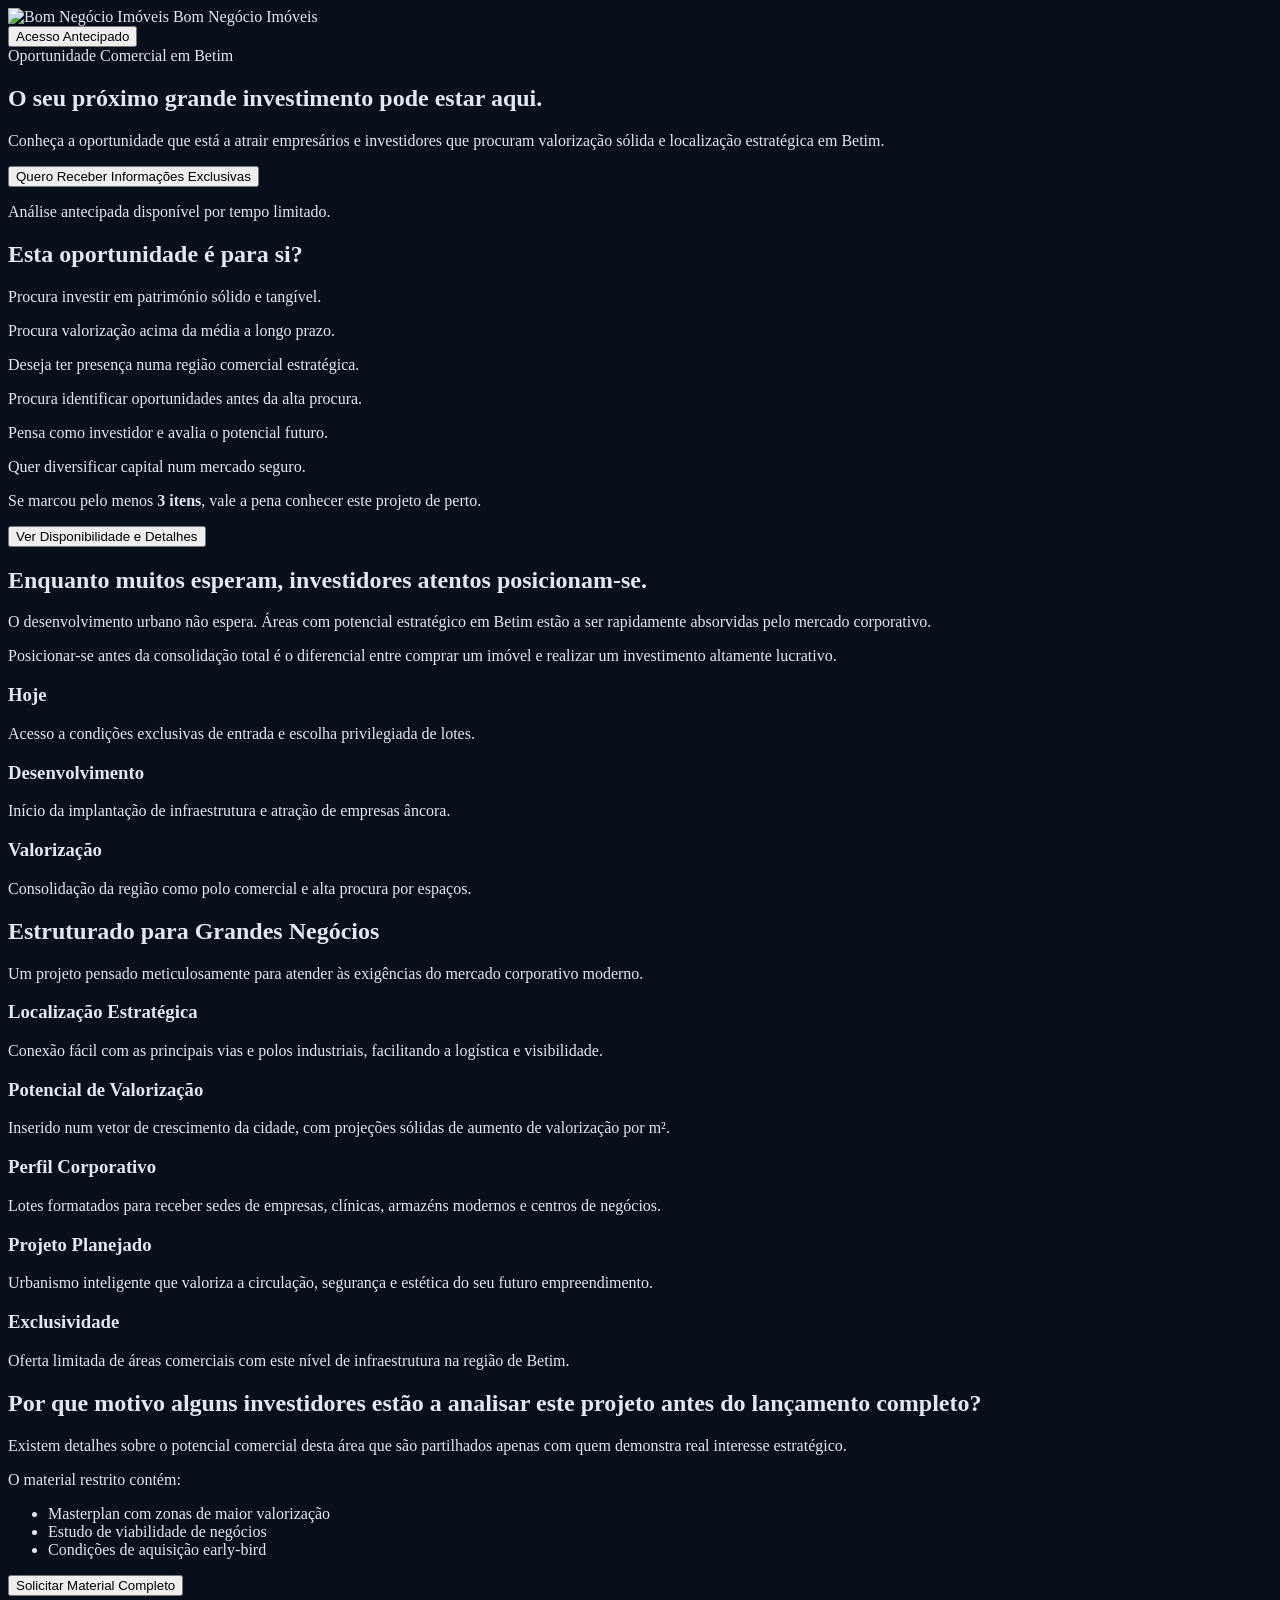
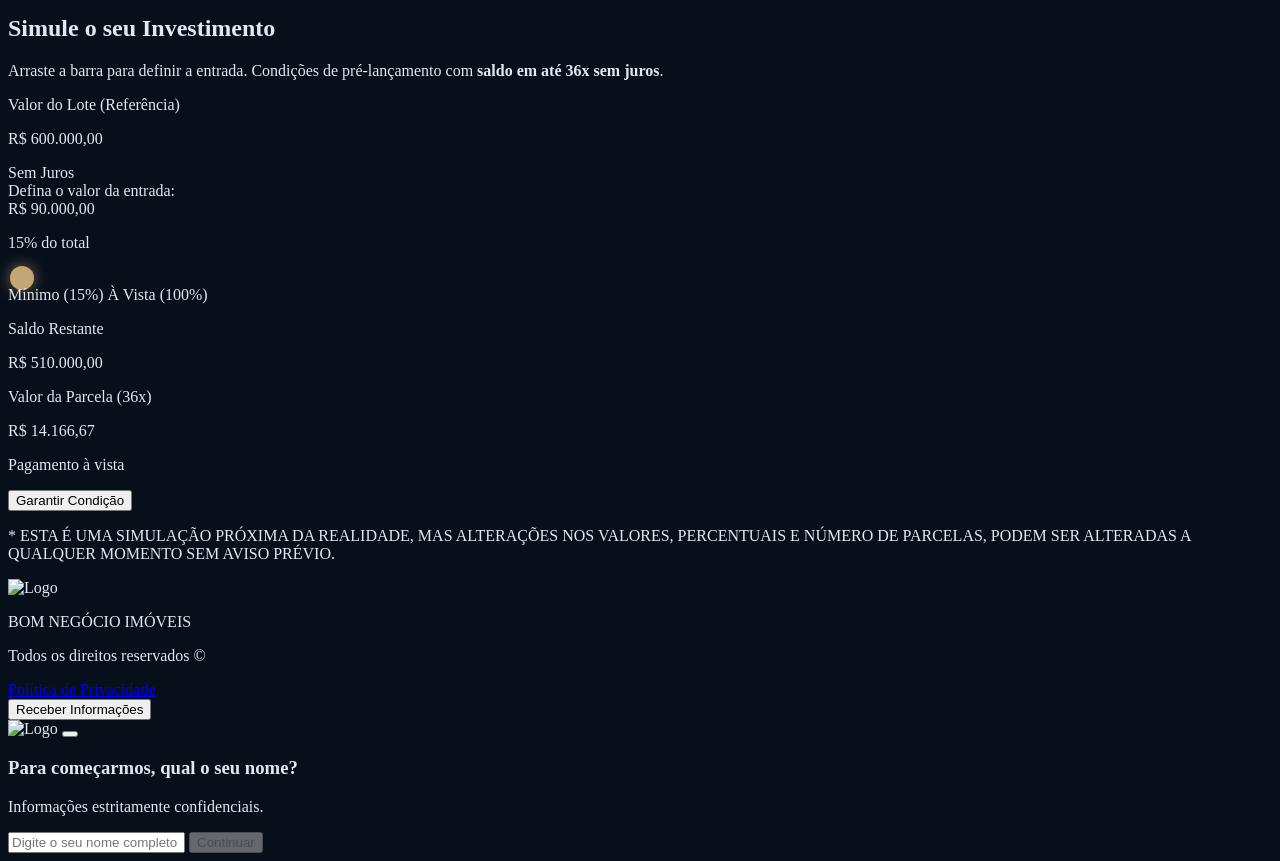
==== commit 6dea47b2: "Update index.html" ====
--- a/index.html
+++ b/index.html
@@ -332,7 +332,7 @@
                     <div class="md:text-right">
                         <div class="inline-flex items-center gap-2 bg-accent/10 border border-accent/30 text-accent px-4 py-2 rounded-full">
                             <i data-lucide="check-circle" class="w-4 h-4"></i>
-                            <span class="text-sm font-bold">Sem Juros e Correção</span>
+                            <span class="text-sm font-bold">Sem Juros</span>
                         </div>
                     </div>
                 </div>
@@ -374,6 +374,10 @@
                     </button>
                 </div>
             </div>
+            <!-- OBSERVAÇÃO LEGAL -->
+            <p class="mt-5 text-xs text-gray-500 text-center max-w-3xl mx-auto leading-relaxed opacity-90">
+                * ESTA É UMA SIMULAÇÃO PRÓXIMA DA REALIDADE, MAS ALTERAÇÕES NOS VALORES, PERCENTUAIS E NÚMERO DE PARCELAS, PODEM SER ALTERADAS A QUALQUER MOMENTO SEM AVISO PRÉVIO.
+            </p>
         </div>
     </section>
 
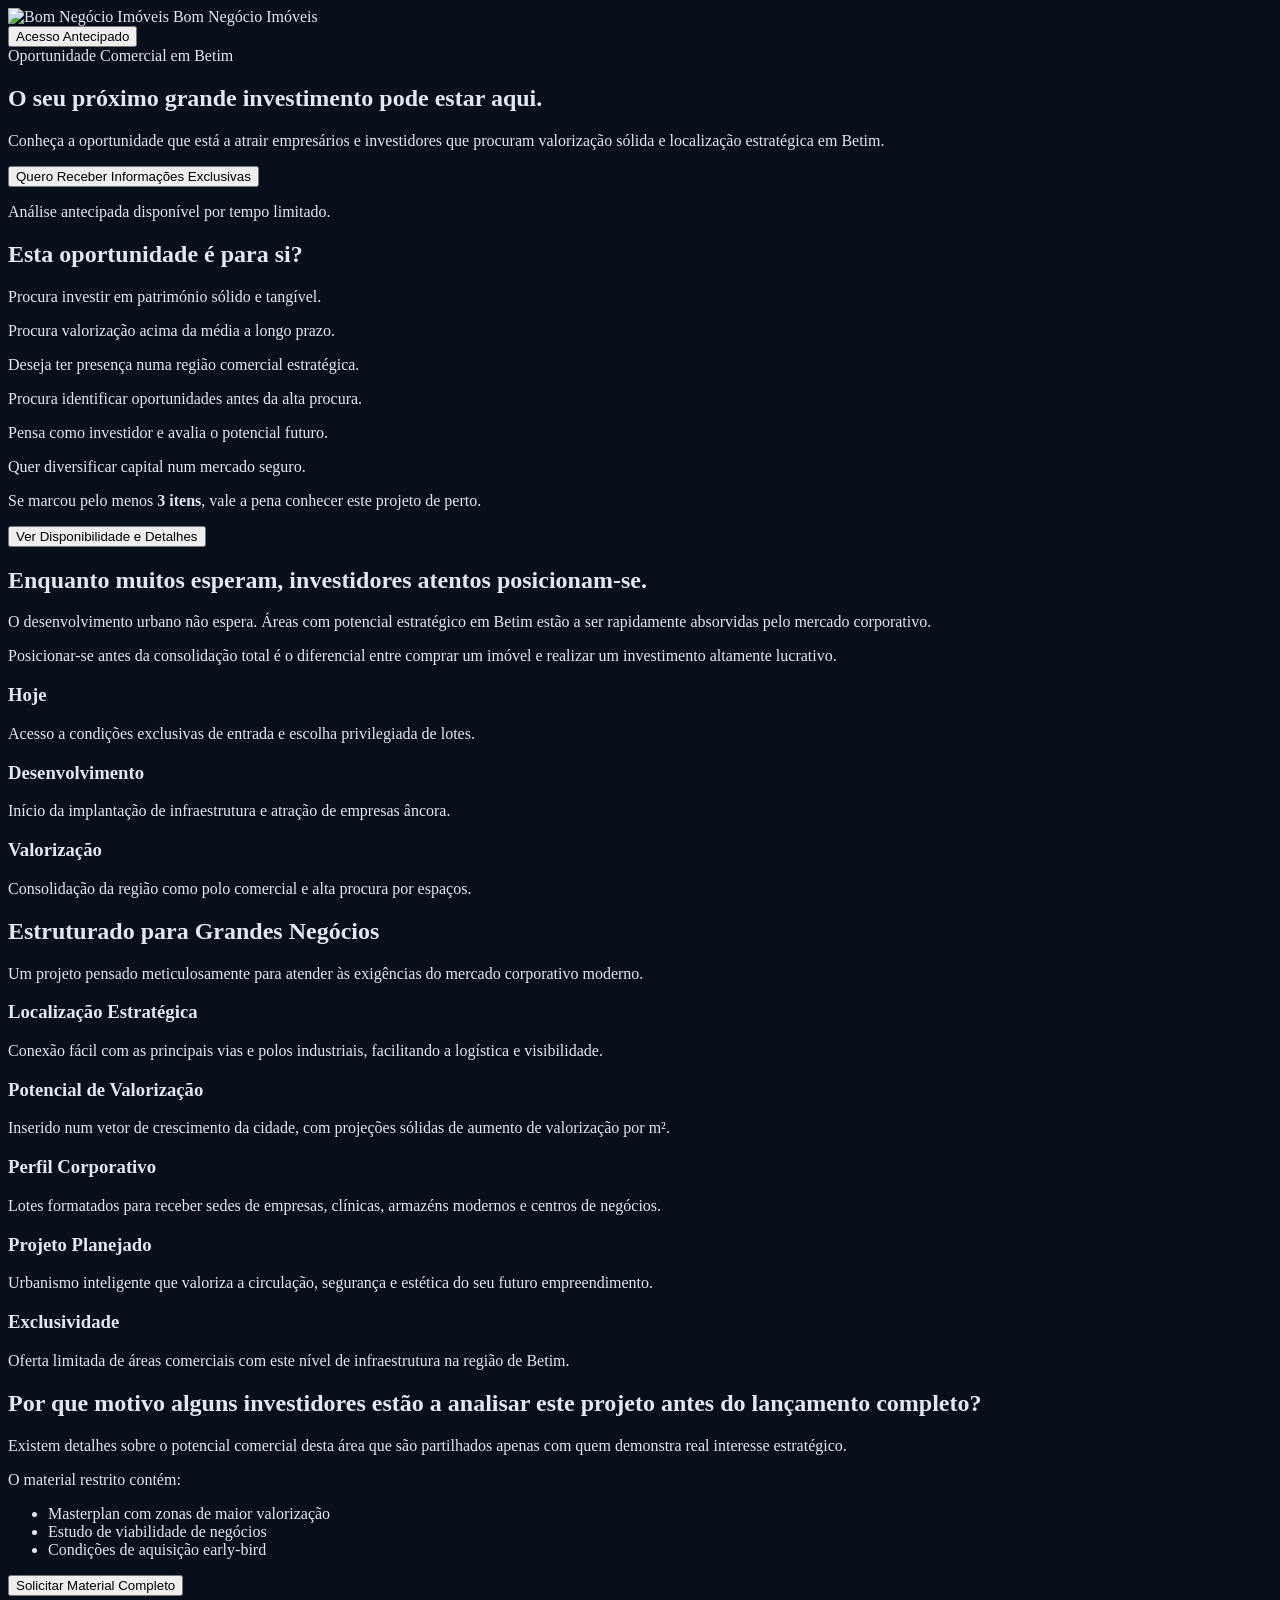
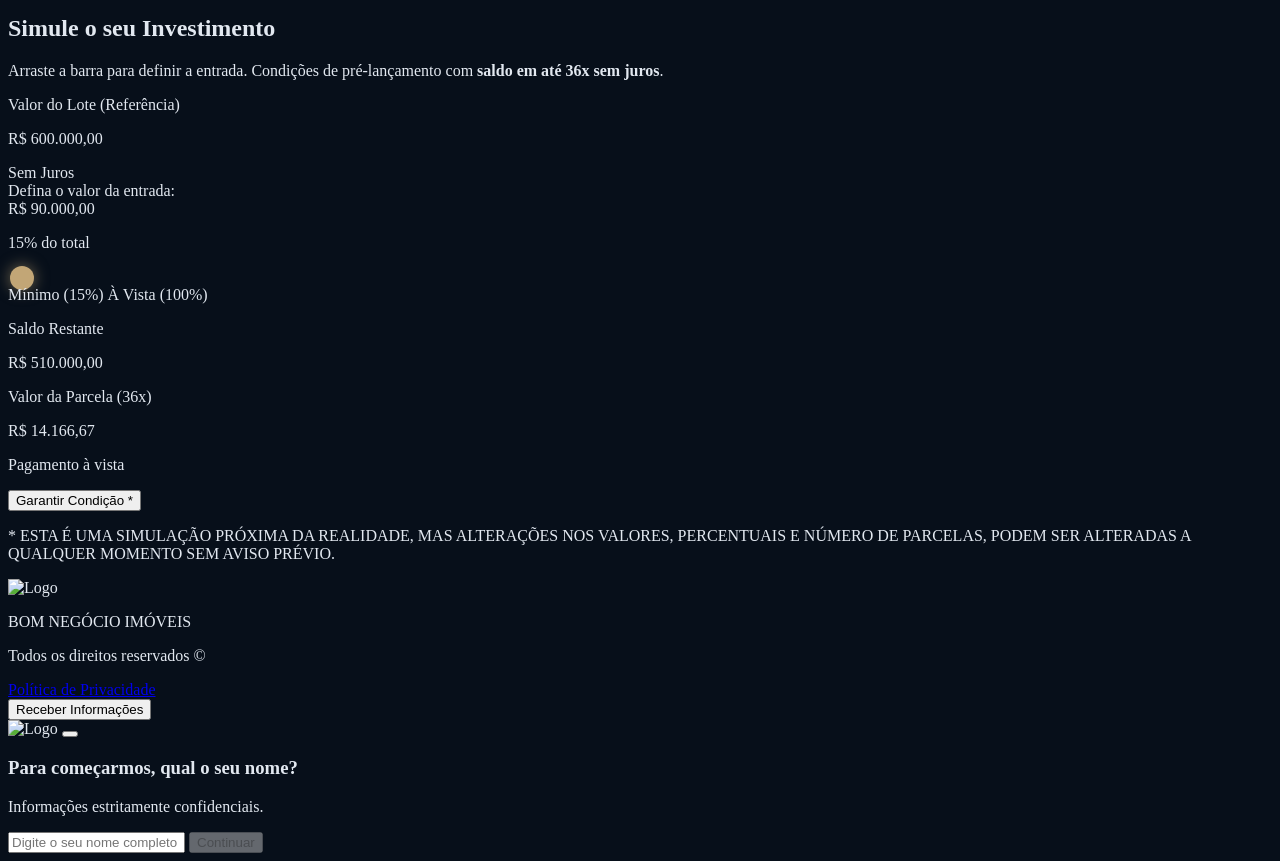
==== commit 4da44f96: "Update index.html" ====
--- a/index.html
+++ b/index.html
@@ -370,7 +370,7 @@
                     </div>
                     
                     <button onclick="openForm()" class="w-full md:w-auto bg-accent text-secondary hover:bg-accentHover font-bold py-4 px-8 rounded-sm transition-all shadow-lg whitespace-nowrap">
-                        Garantir Condição
+                        Garantir Condição *
                     </button>
                 </div>
             </div>
